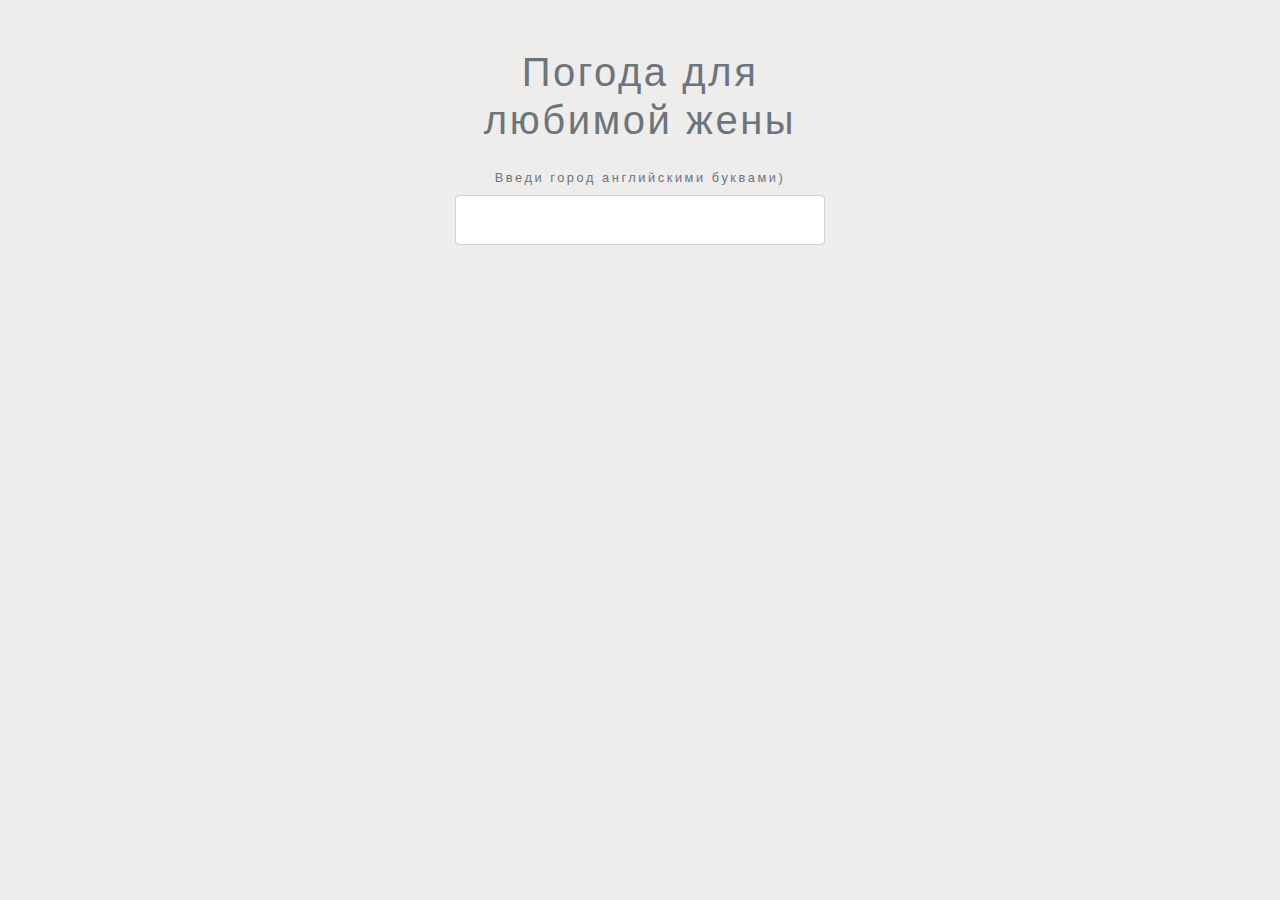
==== weatherApp.html @ f1cd5cea "final" ====
<html lang="en">
<head>
  <meta charset="UTF-8">
  <meta name="viewport" content="width=device-width, initial-scale=1.0">
  <meta http-equiv="X-UA-Compatible" content="ie=edge">
  <link rel="stylesheet" href="https://stackpath.bootstrapcdn.com/bootstrap/4.3.1/css/bootstrap.min.css" integrity="sha384-ggOyR0iXCbMQv3Xipma34MD+dH/1fQ784/j6cY/iJTQUOhcWr7x9JvoRxT2MZw1T" crossorigin="anonymous">
  <link rel="stylesheet" href="styles.css">
  <title>Ninja Weather</title>
</head>
<body>

    <div class="container my-5 mx-auto">

        <h1 class="text-muted text-center my-4">Погода для любимой жены</h1>
    
        <form class="change-location my-4 text-center text-muted">
          <label for="city">Введи город английскими буквами)</label>
          <input type="text" name="city" class="form-control p-4">
        </form>
        
        <div class="card shadow-lg rounded d-none">
          <img src="https://via.placeholder.com/400x300" class="time card-img-top">
          <div class="iconDiv bg-light mx-auto text-center">
            <img src="">
          </div>
          <div class="text-muted text-uppercase text-center details">
            <h5 class="my-3">City name</h5>
            <div class="my-3">Weather condition</div>
            <div class="display-4 my-4">
              <span>temp</span>
              <span>&deg;C</span>
            </div>
          </div>
        </div>
      </div> 
  <script src="scripts/async.js"></script>
  <script src="scripts/dom.js"></script>
</body>
</html>
---- styles.css ----
body{
  background: #eeedec;
  letter-spacing: 0.2em;
  font-size: 0.8em;
}
		.container{
 	max-width: 400px;
}
.iconDiv {
  position: relative;
  top: -50px;
  border-radius: 50%;
  width: 100px;
  margin-bottom: -50px;
}
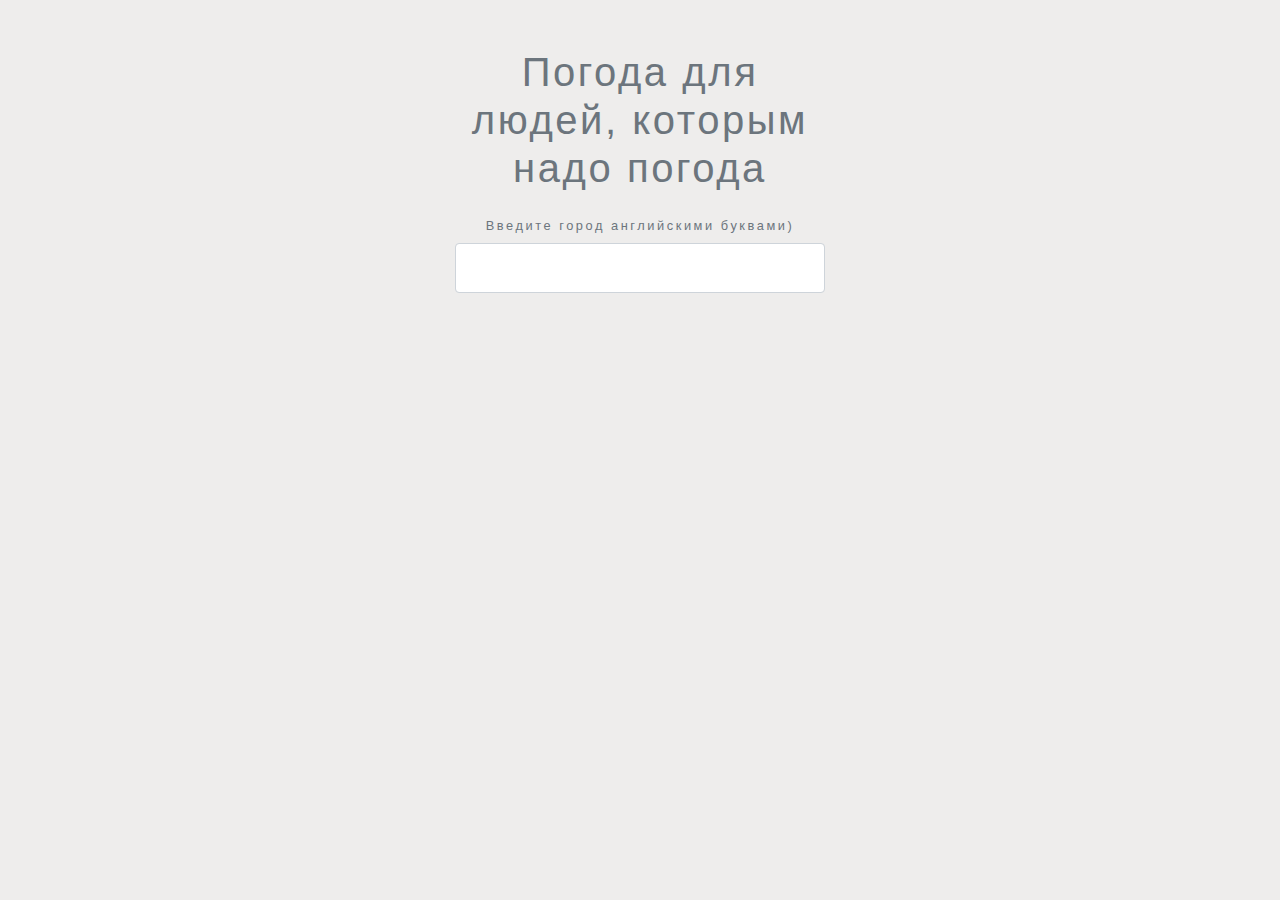
==== commit 03b263a7: "change title" ====
--- a/weatherApp.html
+++ b/weatherApp.html
@@ -11,10 +11,10 @@
 
     <div class="container my-5 mx-auto">
 
-        <h1 class="text-muted text-center my-4">Погода для любимой жены</h1>
+        <h1 class="text-muted text-center my-4">Погода для людей, которым надо погода</h1>
     
         <form class="change-location my-4 text-center text-muted">
-          <label for="city">Введи город английскими буквами)</label>
+          <label for="city">Введите город английскими буквами)</label>
           <input type="text" name="city" class="form-control p-4">
         </form>
         
